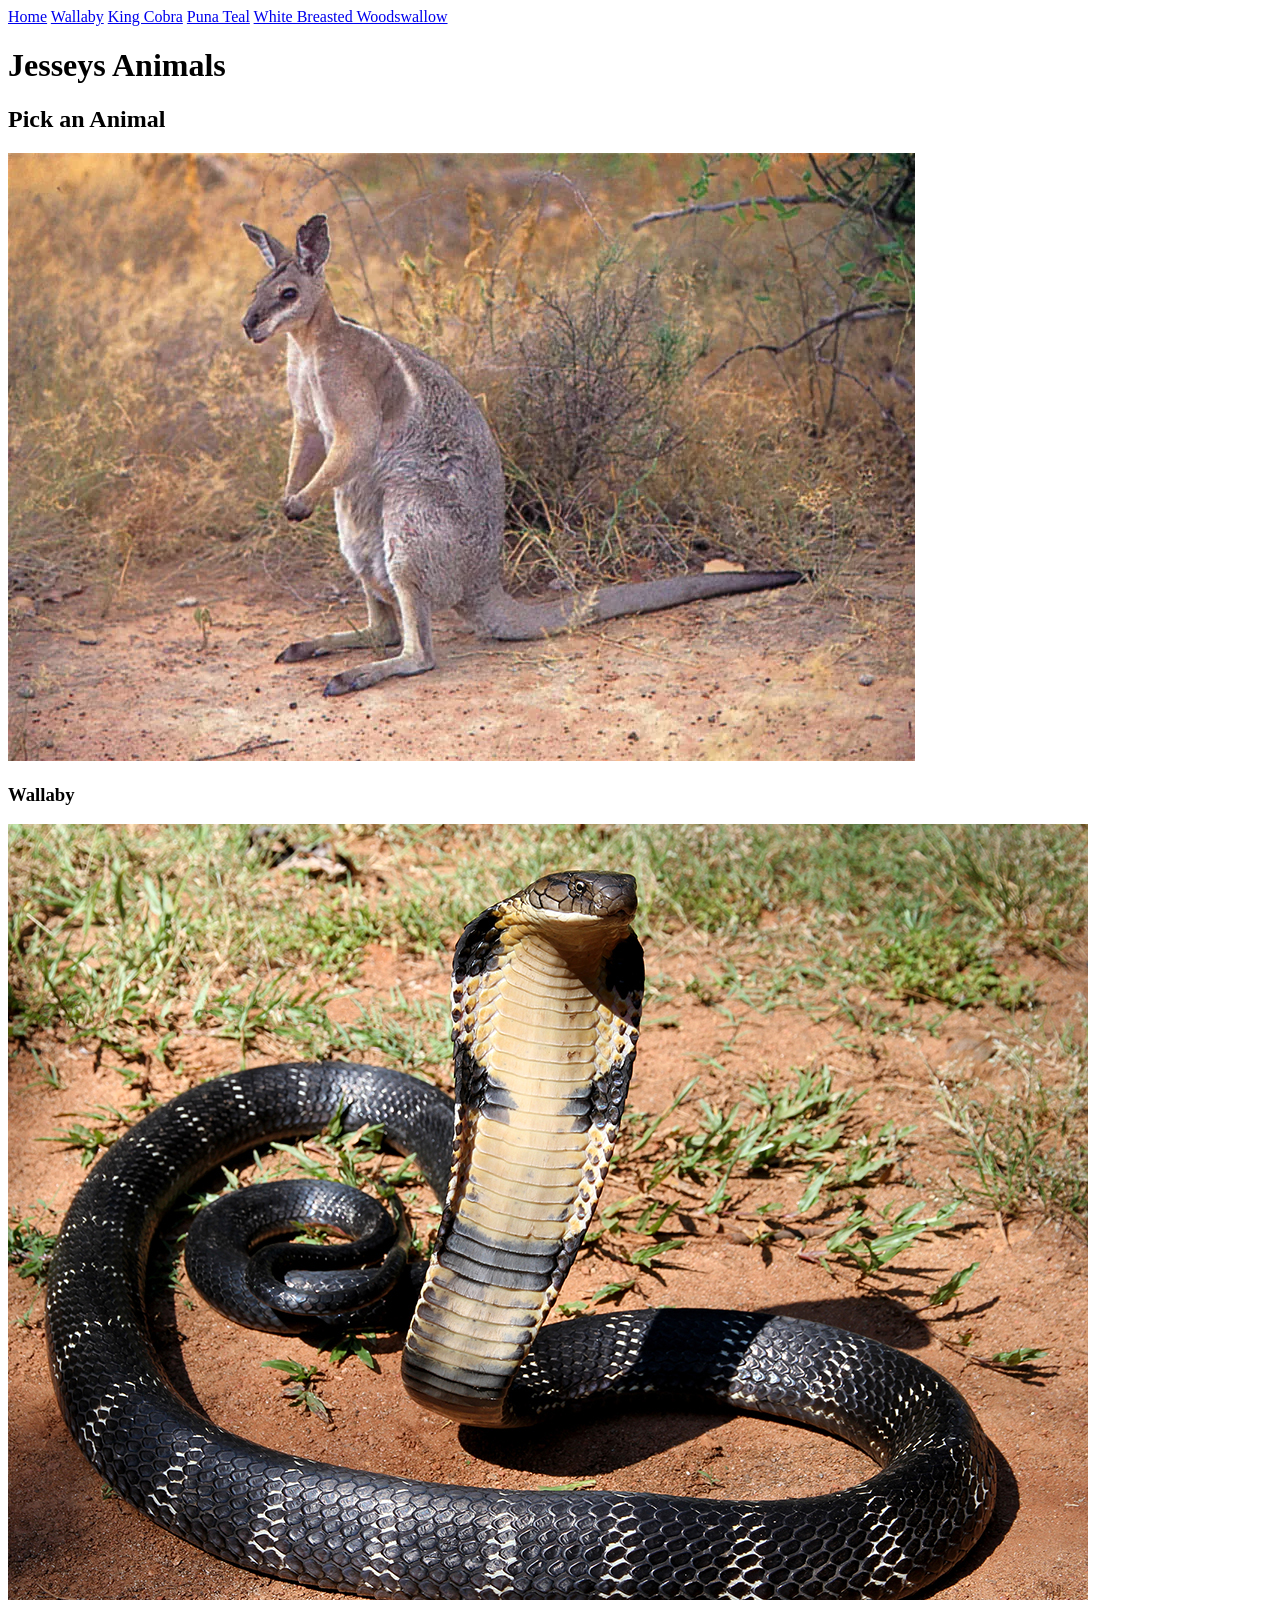
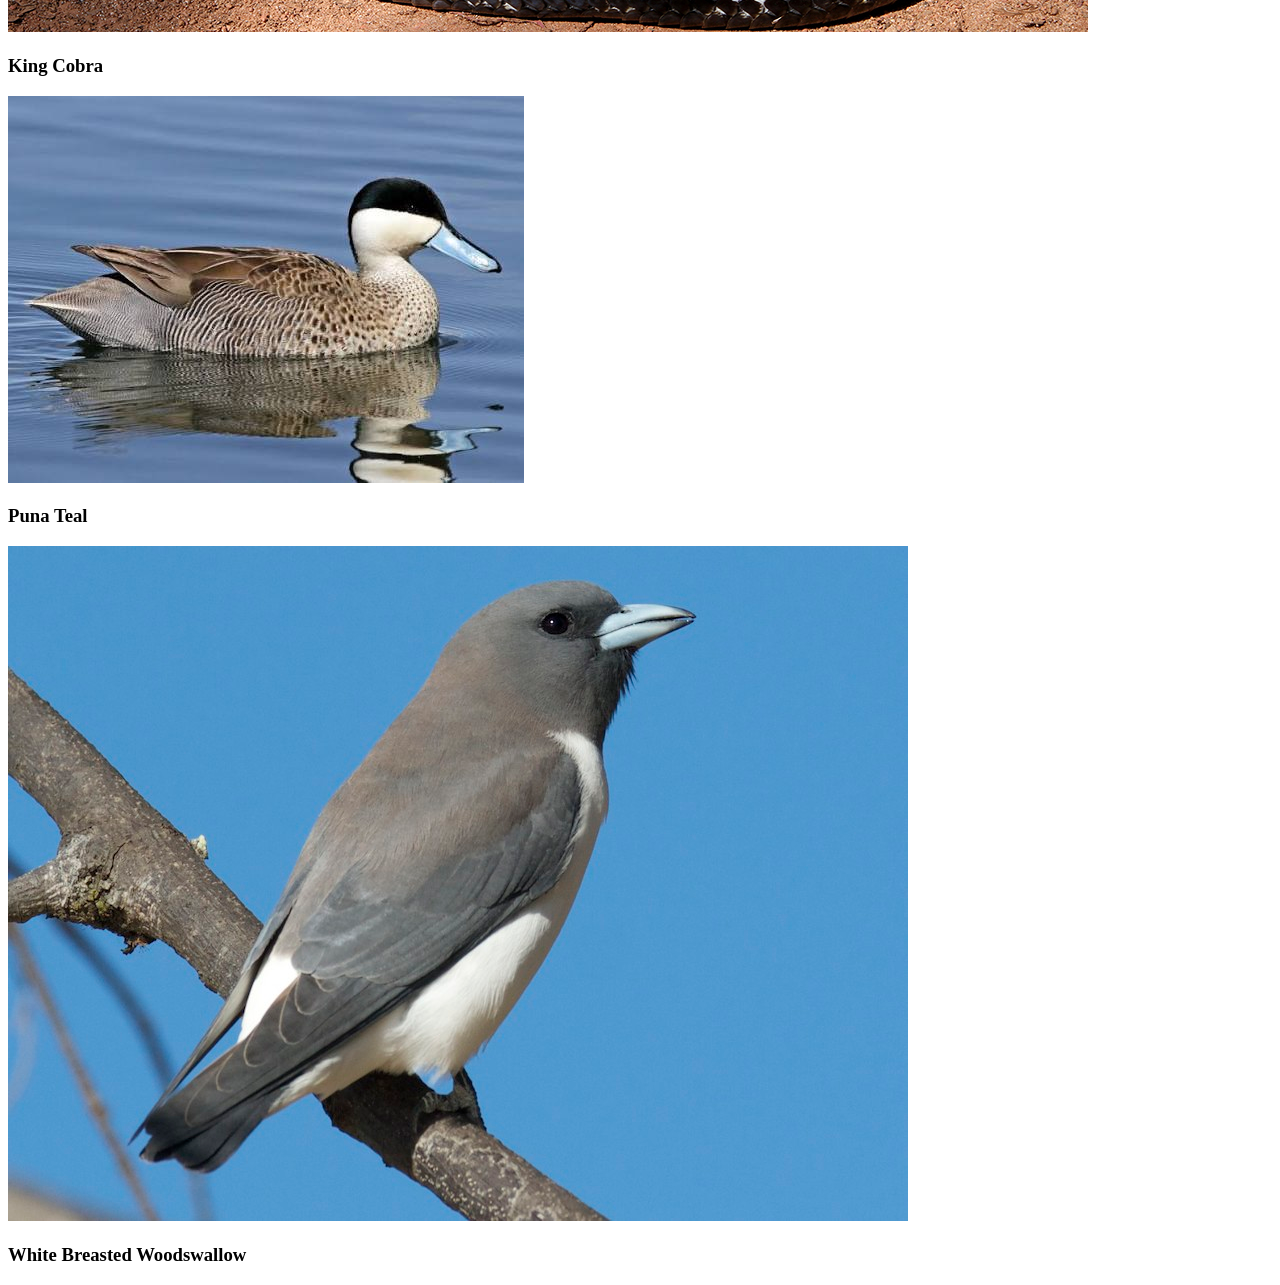
==== index.html @ 12ae327c "chnages I made and changed the wallaby, and king cobra ones" ====
<!DOCTYPE html>
<html lang="en">
<head>
    <meta charset="UTF-8">
    <meta name="viewport" content="width=device-width, initial-scale=1.0">
    <title>Jesseys animals</title>
</head>
<body>
    <header>
        <nav>
            <div id="main-nav" role="main-nav">
                <a href="page01.html" class="nav-button">Home</a>
                <a href="Wallaby.html" class="nav-button">Wallaby</a>
                <a href="king-cobra.html" class="nav-button">King Cobra</a>
                <a href="puna-teal.html" class="nav-button">Puna Teal</a>
                <a href="white breasted-woodswallow.html" class="nav-button">White Breasted Woodswallow</a></div>
        </nav>
    </header>
    <main>
        <h1> Jesseys Animals</h1>
        <p><section id="dossier-cards">
            <section class="cards">
                <h2>Pick an Animal</h2>
                <section class="card">
                    <img src="img/wallaby.webp" alt="Wallaaby looking around in the dessert with its hands together">
                    <h3>Wallaby</h3>
                </section>
                <section class="card">
                    <img src="img/King-Cobra.jpg" alt="black and yellow king cobra looking at the camera, while being in the dessert">
                    <h3>King Cobra</h3>
                </section>
                <section class="card">
                    <img src="img/Puna-Teal.jpg" alt="puna teal in the water with a reflection of it throught the water.">
                    <h3>Puna Teal</h3>
                </section>
                <section class="card">
                    <img src="img/white-breasted-woodswallow.jpg" alt="Bird Looking at the sky while on a tree branch.">
                    <h3>White Breasted Woodswallow</h3>
                <p></p>
                    <a href=""></a>
                </section>
            </section>


    </main>
    <section id="sources"
  
</body>
</html>
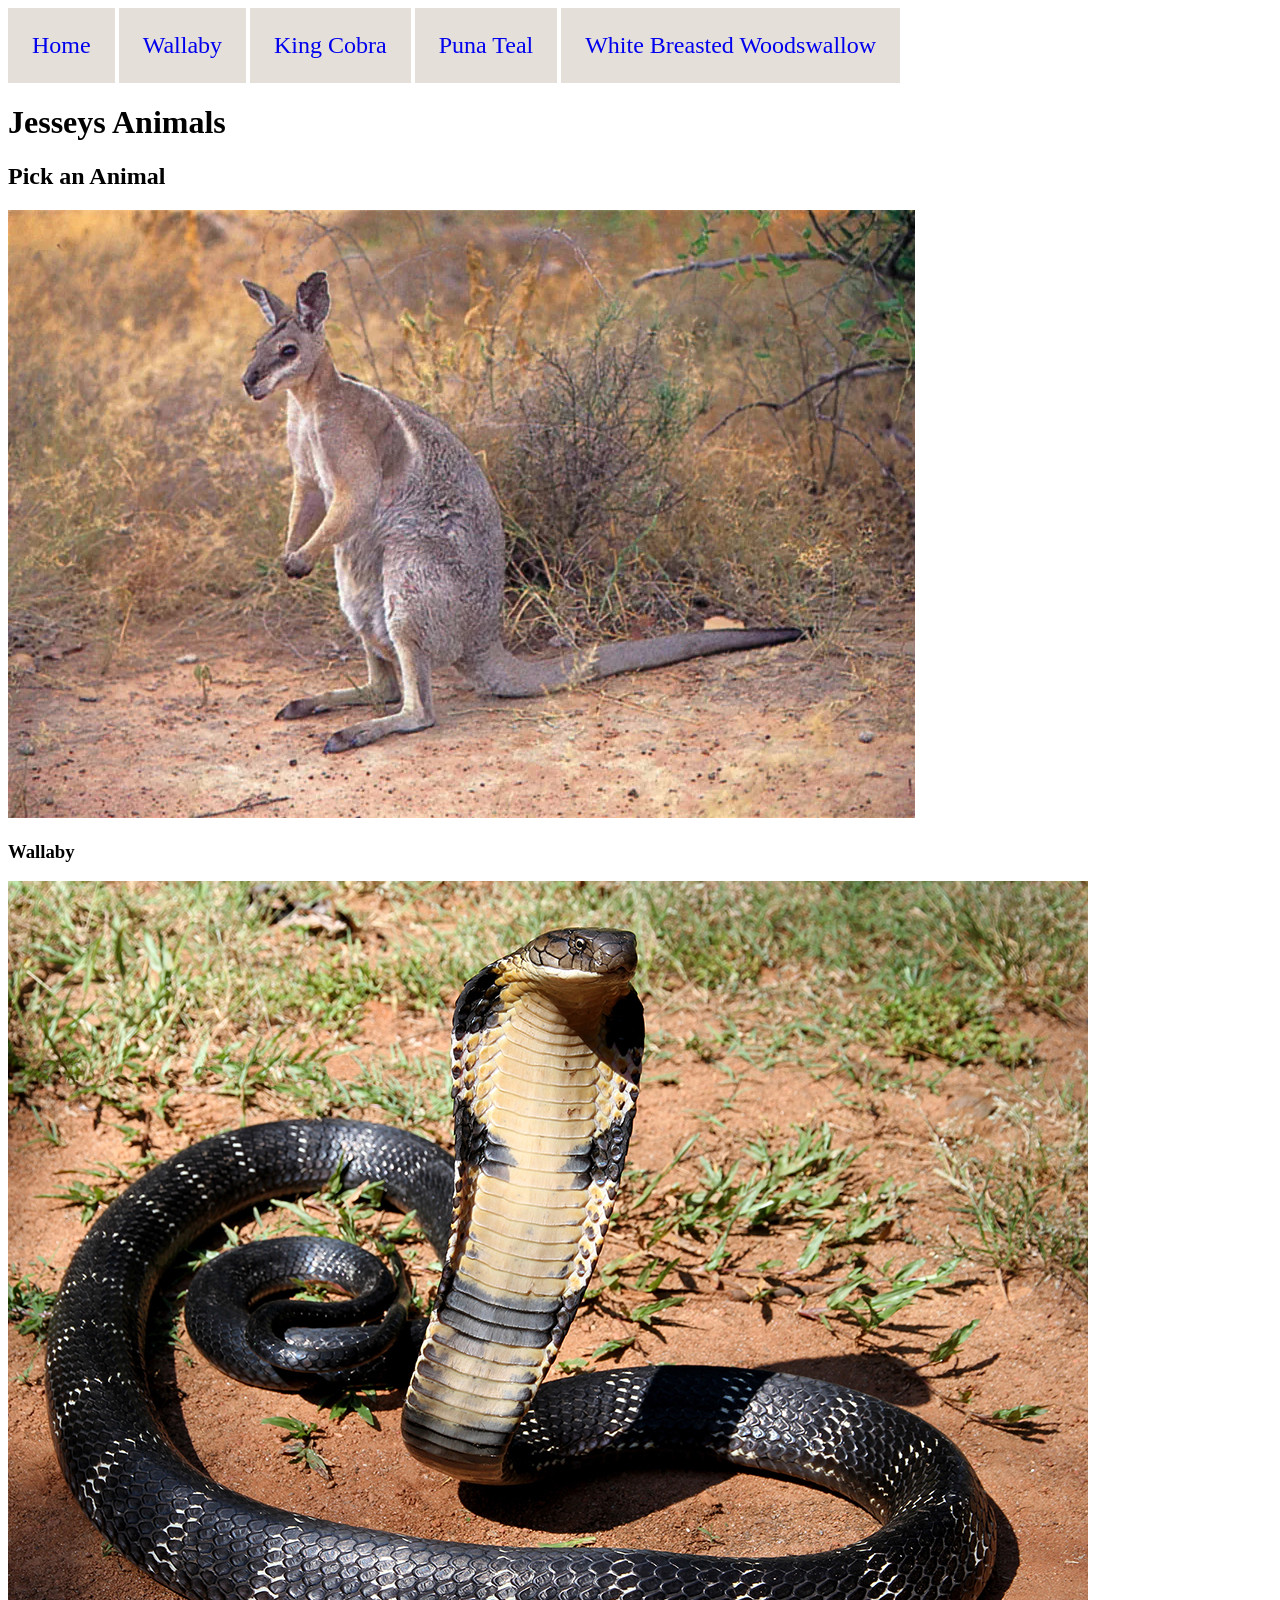
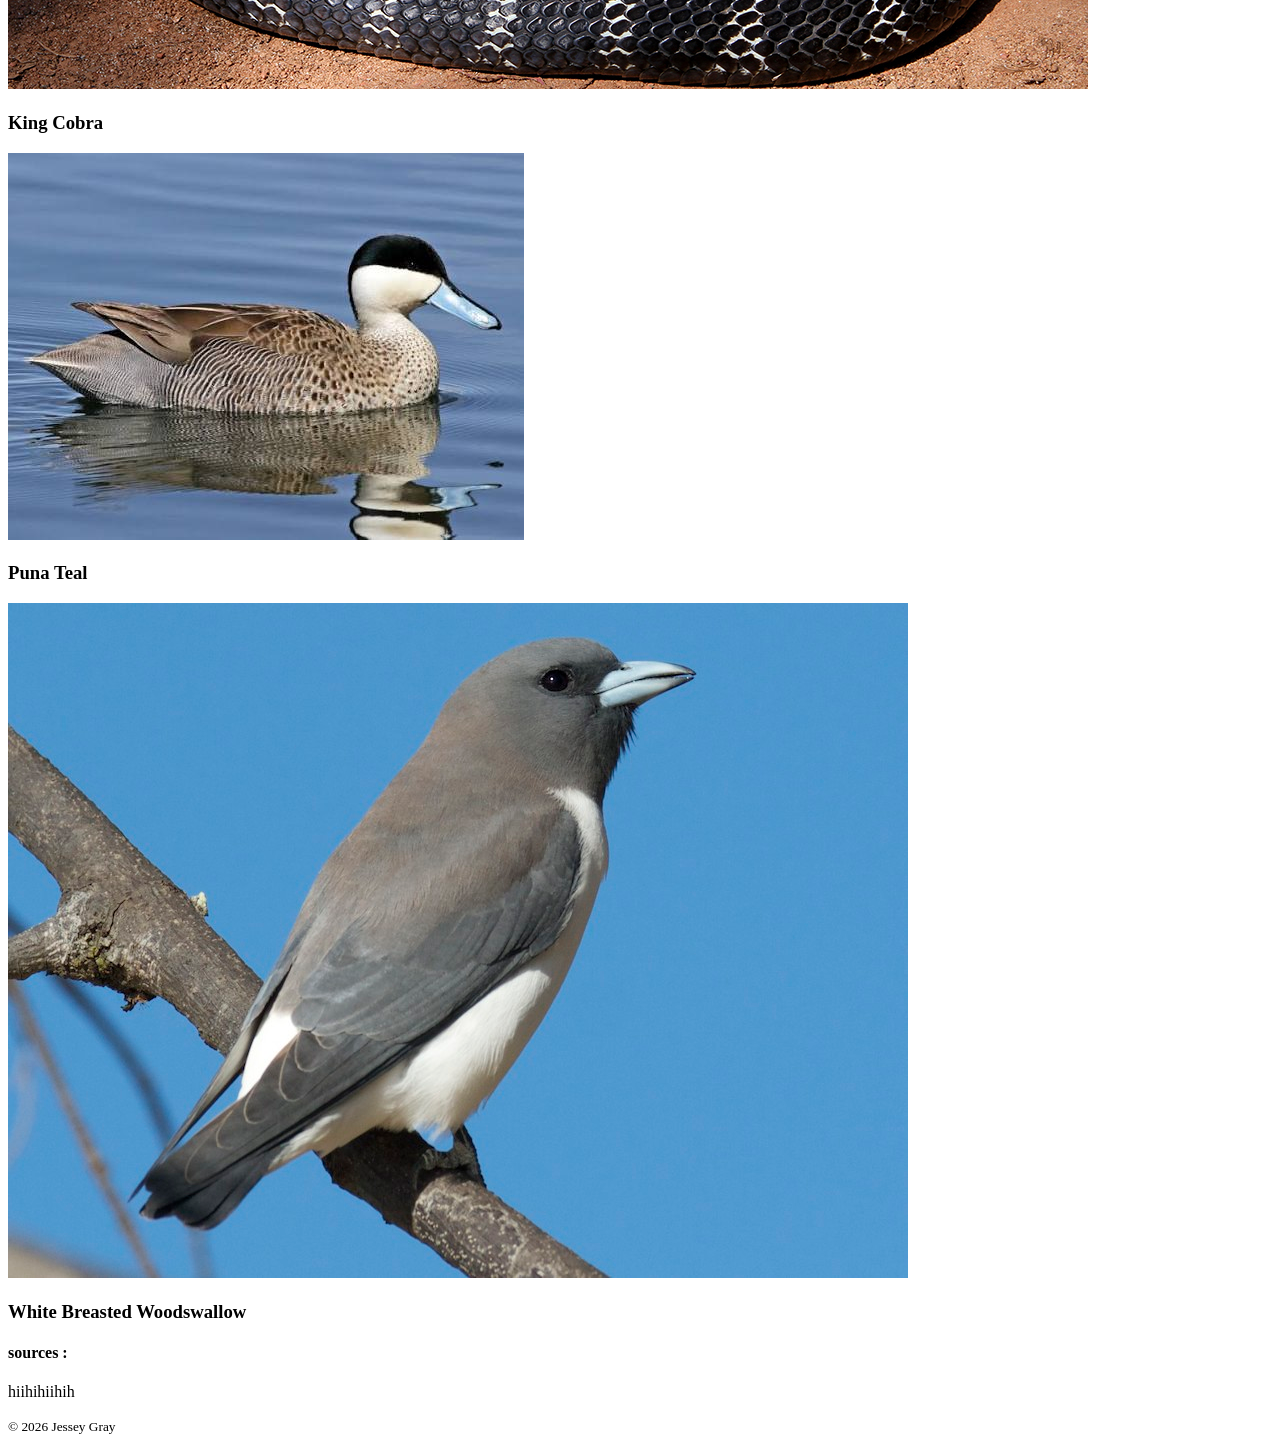
==== commit e4e9e1c3: "changing fonts changing stuff." ====
--- a/index.html
+++ b/index.html
@@ -4,7 +4,9 @@
     <meta charset="UTF-8">
     <meta name="viewport" content="width=device-width, initial-scale=1.0">
     <title>Jesseys animals</title>
+    <link rel="stylesheet" href="app.css">
 </head>
+
 <body>
     <header>
         <nav>
@@ -43,7 +45,12 @@
 
 
     </main>
-    <section id="sources"
+    <section id="sources"></section>
+    <h4>sources : </h4>
+    <p>hiihihiihih</p>
+    <footer>
+        <small>&copy; 2026 Jessey Gray</small>
+    </footer>
   
 </body>
 </html>
--- a/app.css
+++ b/app.css
@@ -0,0 +1,17 @@
+
+nav#main-nav {
+    background-color: rgb(203, 189, 251); 
+}
+
+#main-nav > a {
+    background-color: #e3dcd6e9;
+    display: inline-block;
+    padding: 1em; 
+    font-size: 1.5rem;
+    text-decoration: none;
+    transition: all ease-in-out;
+}
+#main-nav > a:hover {
+    color:rgb(251, 251, 253);
+    background-color: rgb(222, 183, 190);
+}
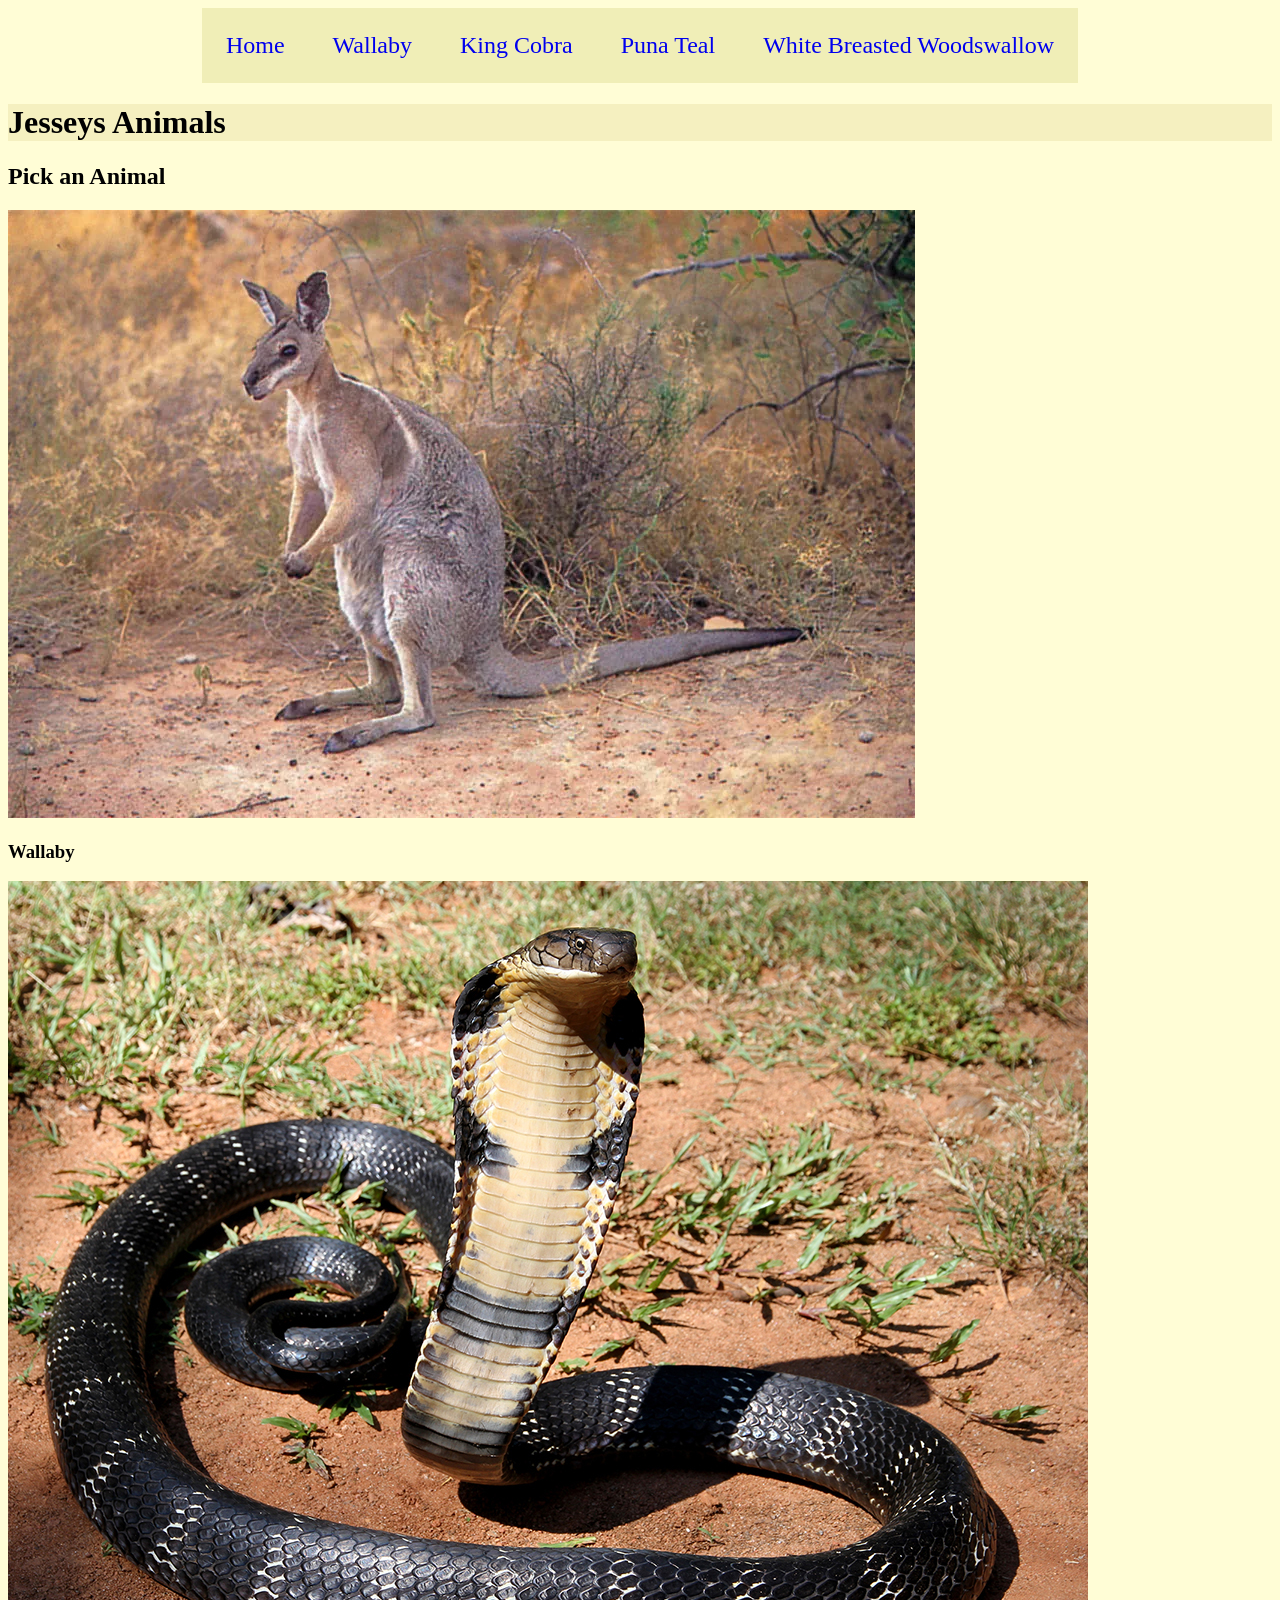
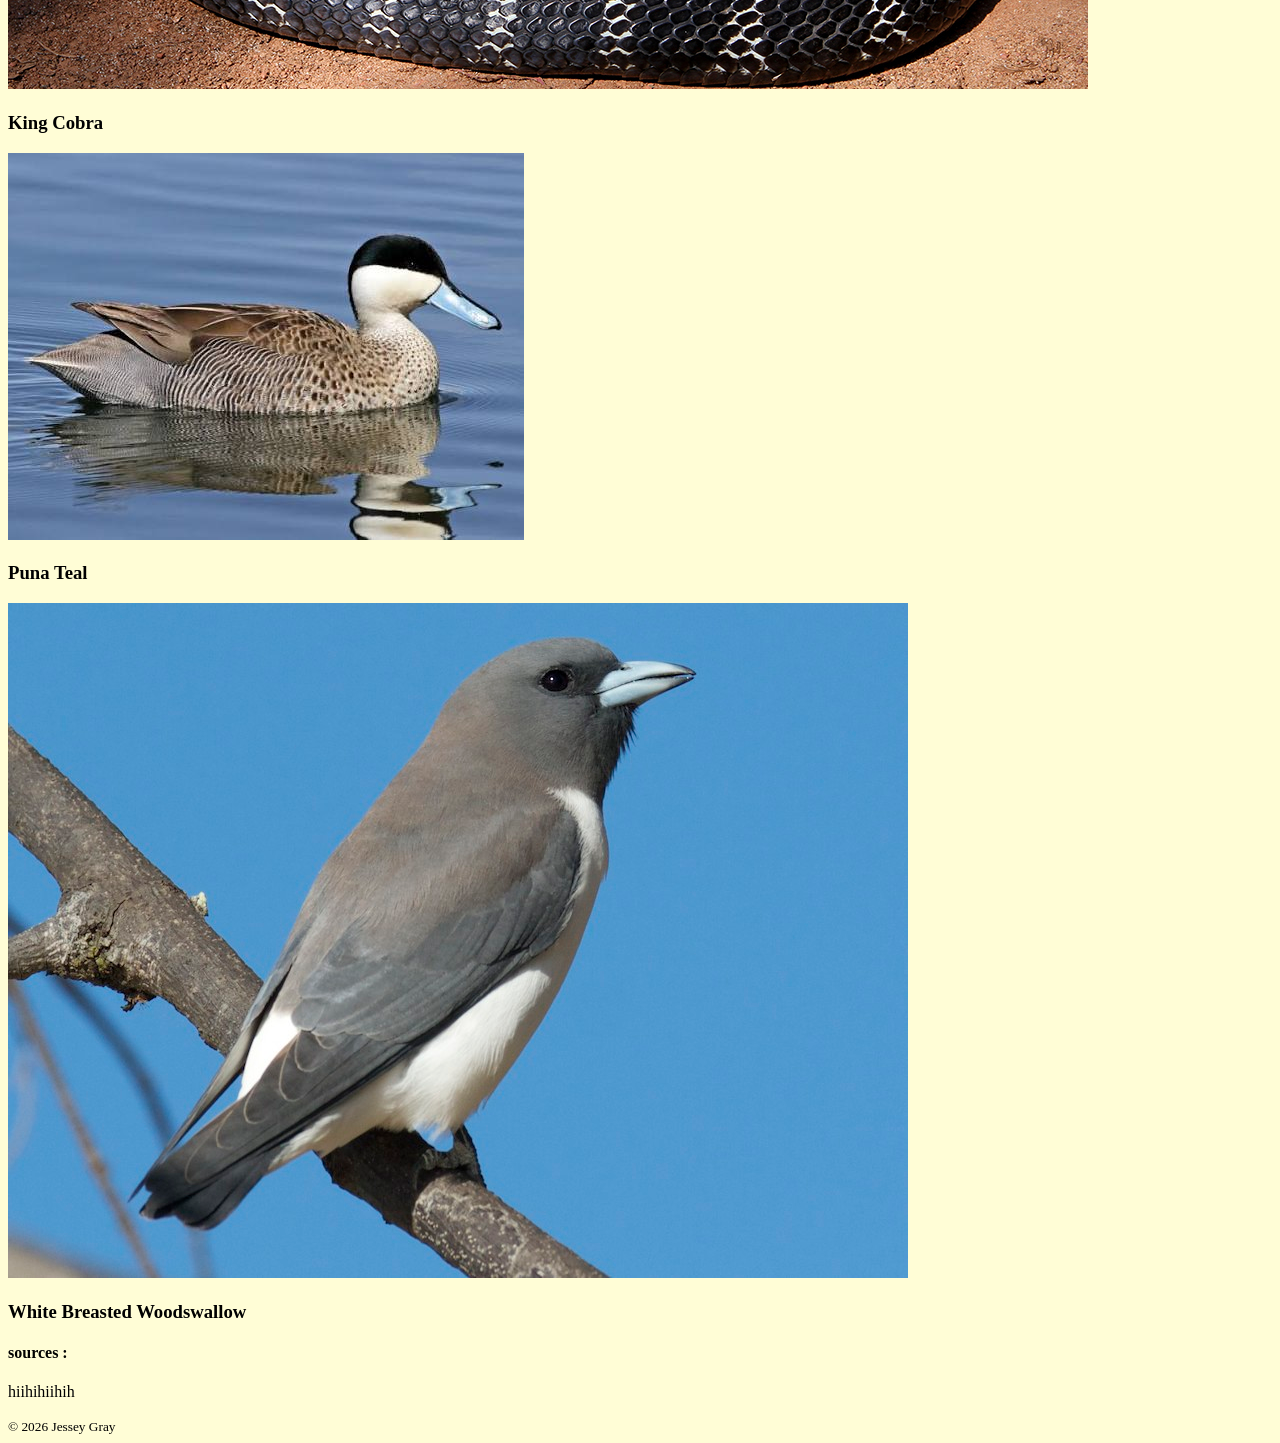
==== commit 9060e2c7: "king cobra html images and yes" ====
--- a/index.html
+++ b/index.html
@@ -11,7 +11,7 @@
     <header>
         <nav>
             <div id="main-nav" role="main-nav">
-                <a href="page01.html" class="nav-button">Home</a>
+                <a href="index.html" class="nav-button">Home</a>
                 <a href="Wallaby.html" class="nav-button">Wallaby</a>
                 <a href="king-cobra.html" class="nav-button">King Cobra</a>
                 <a href="puna-teal.html" class="nav-button">Puna Teal</a>
--- a/app.css
+++ b/app.css
@@ -1,10 +1,9 @@
-
 nav#main-nav {
-    background-color: rgb(203, 189, 251); 
+    background-color: #efe58fea; 
 }
 
 #main-nav > a {
-    background-color: #e3dcd6e9;
+    background-color: #efedb5e9;
     display: inline-block;
     padding: 1em; 
     font-size: 1.5rem;
@@ -12,6 +11,19 @@
     transition: all ease-in-out;
 }
 #main-nav > a:hover {
-    color:rgb(251, 251, 253);
-    background-color: rgb(222, 183, 190);
-}+    color:rgb(254, 255, 222);
+    background-color: rgb(187, 174, 133);
+}
+table, th, td {
+    border: 1px solid rgb(124, 124, 85);
+  }
+  h1 {background-color: rgb(245, 240, 192);}
+  
+  #main-nav
+   {display:flex; 
+    justify-content: center;
+}
+
+body {background-color: rgb(255, 253, 214);}
+
+img {border: #d9d483e9;}
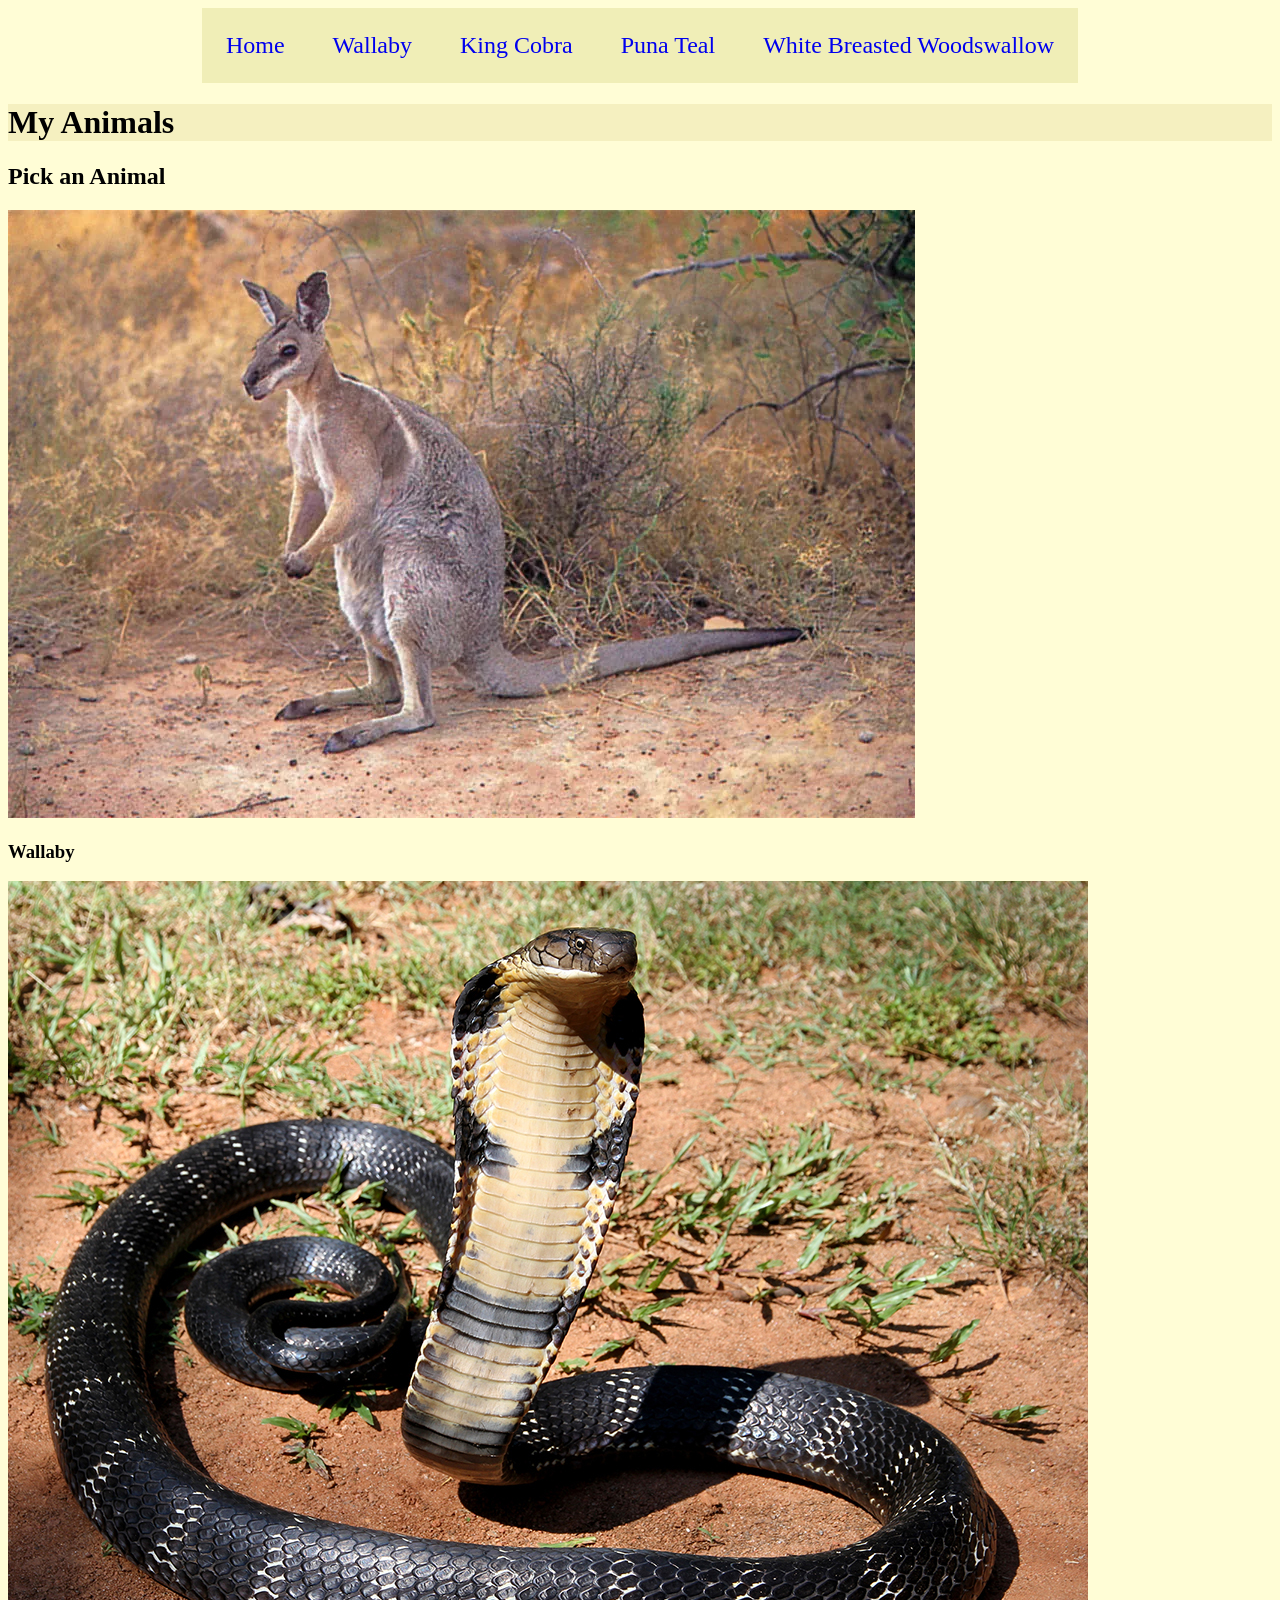
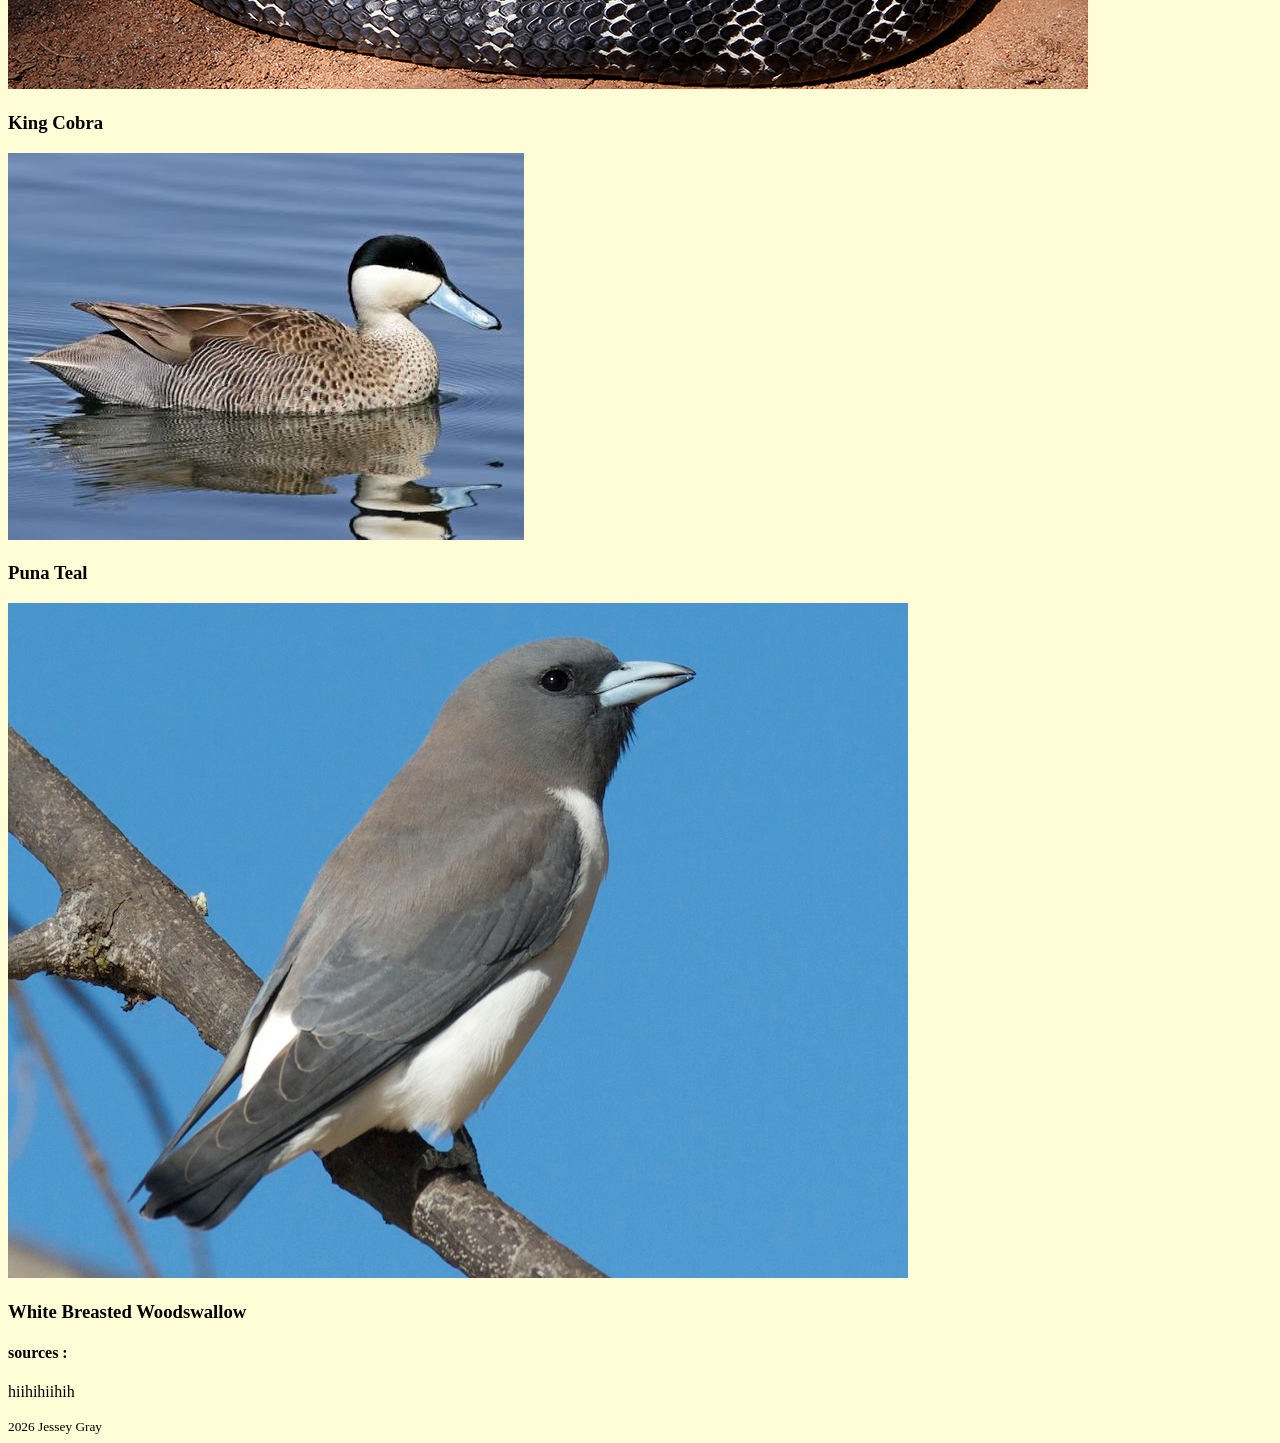
==== commit ad62ffac: "changing king ccobra...." ====
--- a/index.html
+++ b/index.html
@@ -3,7 +3,7 @@
 <head>
     <meta charset="UTF-8">
     <meta name="viewport" content="width=device-width, initial-scale=1.0">
-    <title>Jesseys animals</title>
+    <title>My animals</title>
     <link rel="stylesheet" href="app.css">
 </head>
 
@@ -19,7 +19,7 @@
         </nav>
     </header>
     <main>
-        <h1> Jesseys Animals</h1>
+        <h1> My Animals</h1>
         <p><section id="dossier-cards">
             <section class="cards">
                 <h2>Pick an Animal</h2>
@@ -48,9 +48,11 @@
     <section id="sources"></section>
     <h4>sources : </h4>
     <p>hiihihiihih</p>
+</section>
+
     <footer>
-        <small>&copy; 2026 Jessey Gray</small>
-    </footer>
+         <small &copy;>2026 Jessey Gray </small>
+    </footer>   
   
 </body>
 </html>
--- a/app.css
+++ b/app.css
@@ -26,4 +26,5 @@
 
 body {background-color: rgb(255, 253, 214);}
 
-img {border: #d9d483e9;}+img {border: #d9d483e9;}
+
